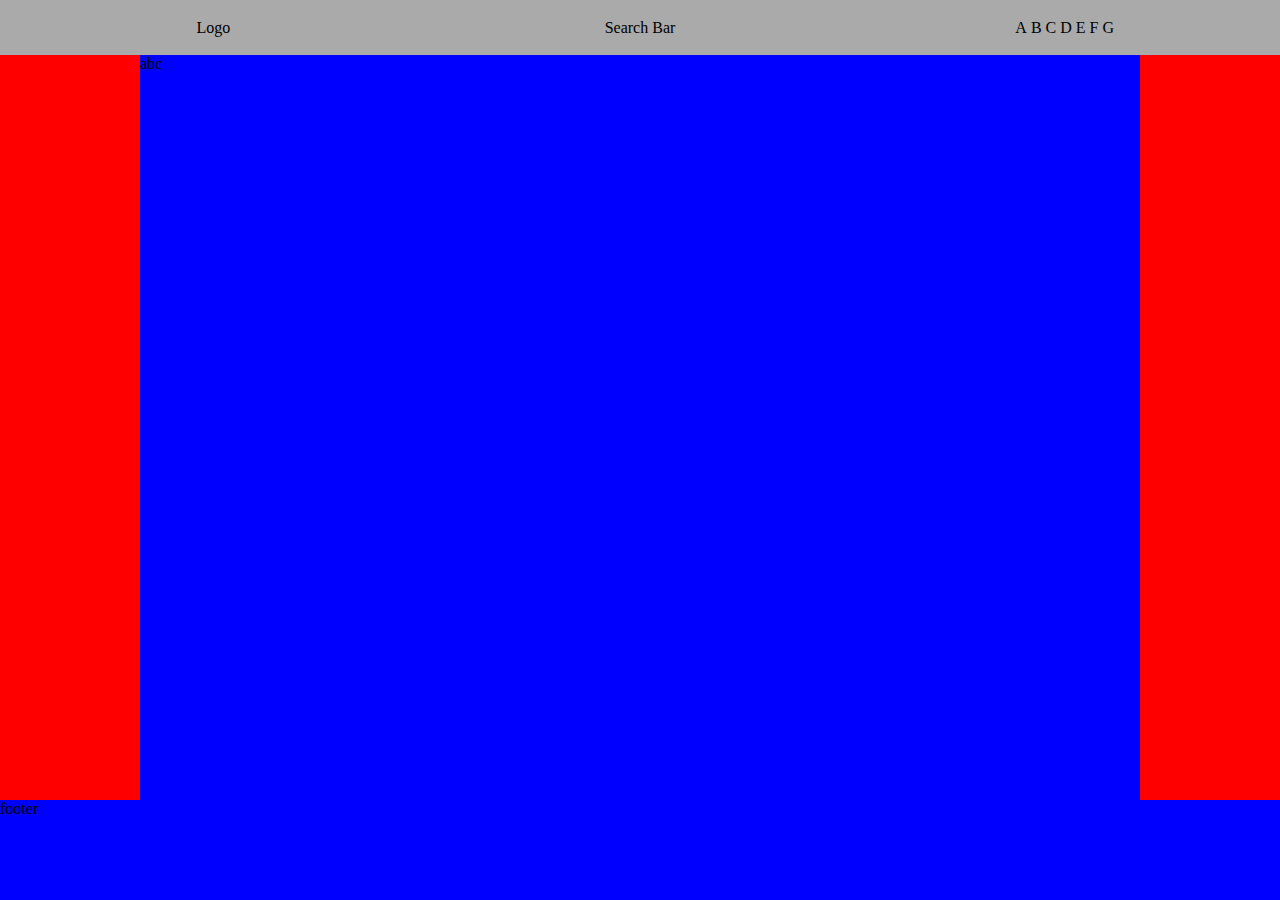
==== main,.html @ 3edcabbe "first commit" ====
<!DOCTYPE html>
<html lang="en">
<head>
  <meta charset="UTF-8">
  <meta http-equiv="X-UA-Compatible" content="IE=edge">
  <meta name="viewport" content="width=device-width, initial-scale=1.0">
  <title>Instargram</title>
  <link rel="stylesheet" href="main.css">
</head>
<body>
  <nav>
    <div>Logo</div>
    <div>Search Bar</div>
    <div id = "icons">
      <div>A</div>
      <div>B</div>
      <div>C</div>
      <div>D</div>
      <div>E</div>
      <div>F</div>
      <div>G</div>
    </div>
  </nav>
  <main>
    <div>
      abc
    </div>
  </main>
  <footer>footer</footer>
</body>
</html>
---- main.css ----
* {
    margin: 0;
    padding: 0;
}
html,
body {
    height: 100%;
}

body {
    display: flex;
    flex-direction: column;
}

nav {
    height: 55px;
    background-color: #aaaaaa;
    display: flex;
}
nav > div {
    flex: 1;
    display: flex;
    justify-content: center;
    align-items: center;
}
#icons div {
    margin-right: 4px;
}
main {
    flex: 1;
    background-color: red;
    display: flex;
    flex-direction: row;
    justify-content: center;
}
main > div {
    flex: 1;
    max-width: 1000px;
    background-color: blue;
}
footer {
    height: 100px;
    background-color: blue;
}

/* @media screen and (max-width: 1024px) {
} */
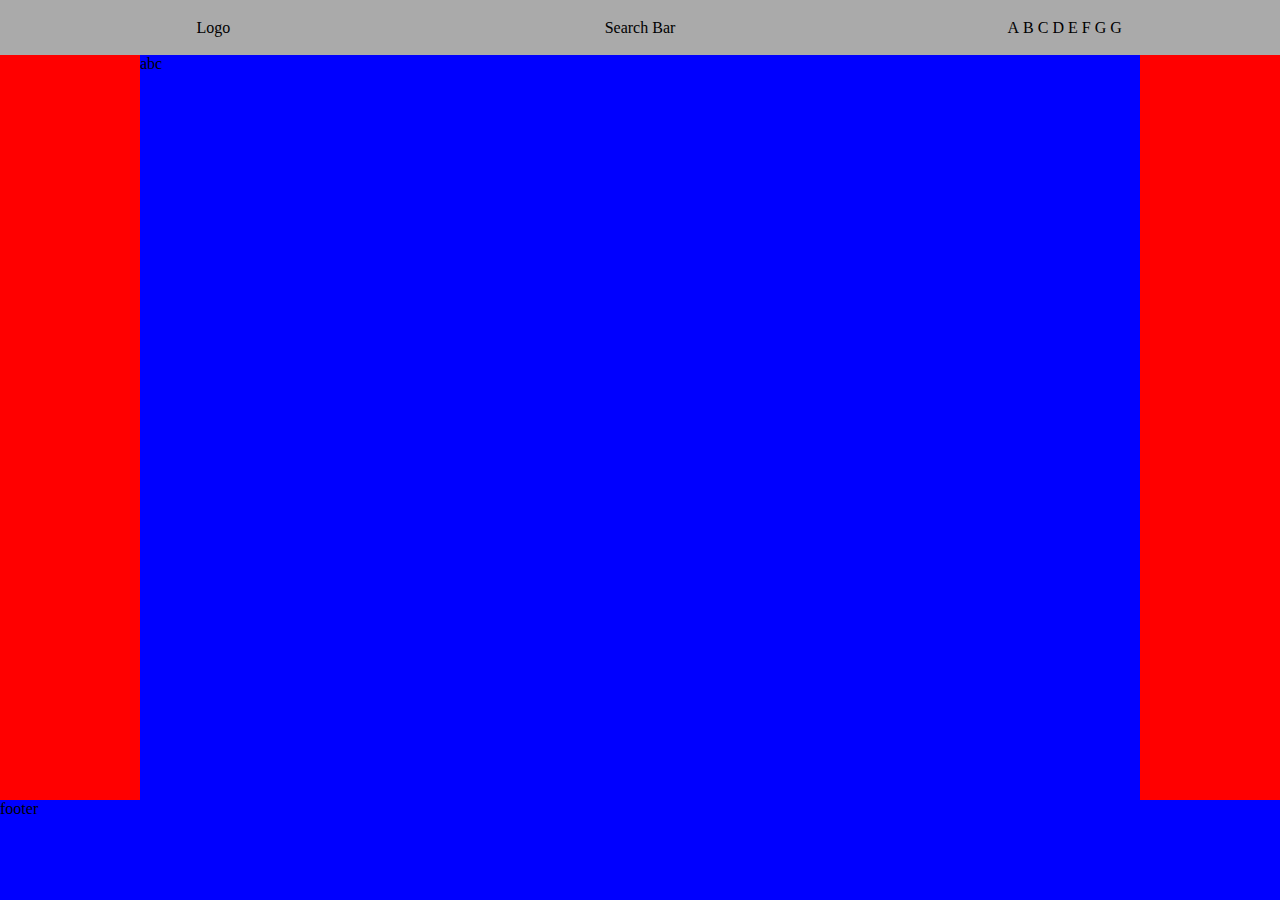
==== commit dbce86d9: "abc" ====
--- a/main,.html
+++ b/main,.html
@@ -19,6 +19,7 @@
       <div>E</div>
       <div>F</div>
       <div>G</div>
+      <div>G</div>
     </div>
   </nav>
   <main>
